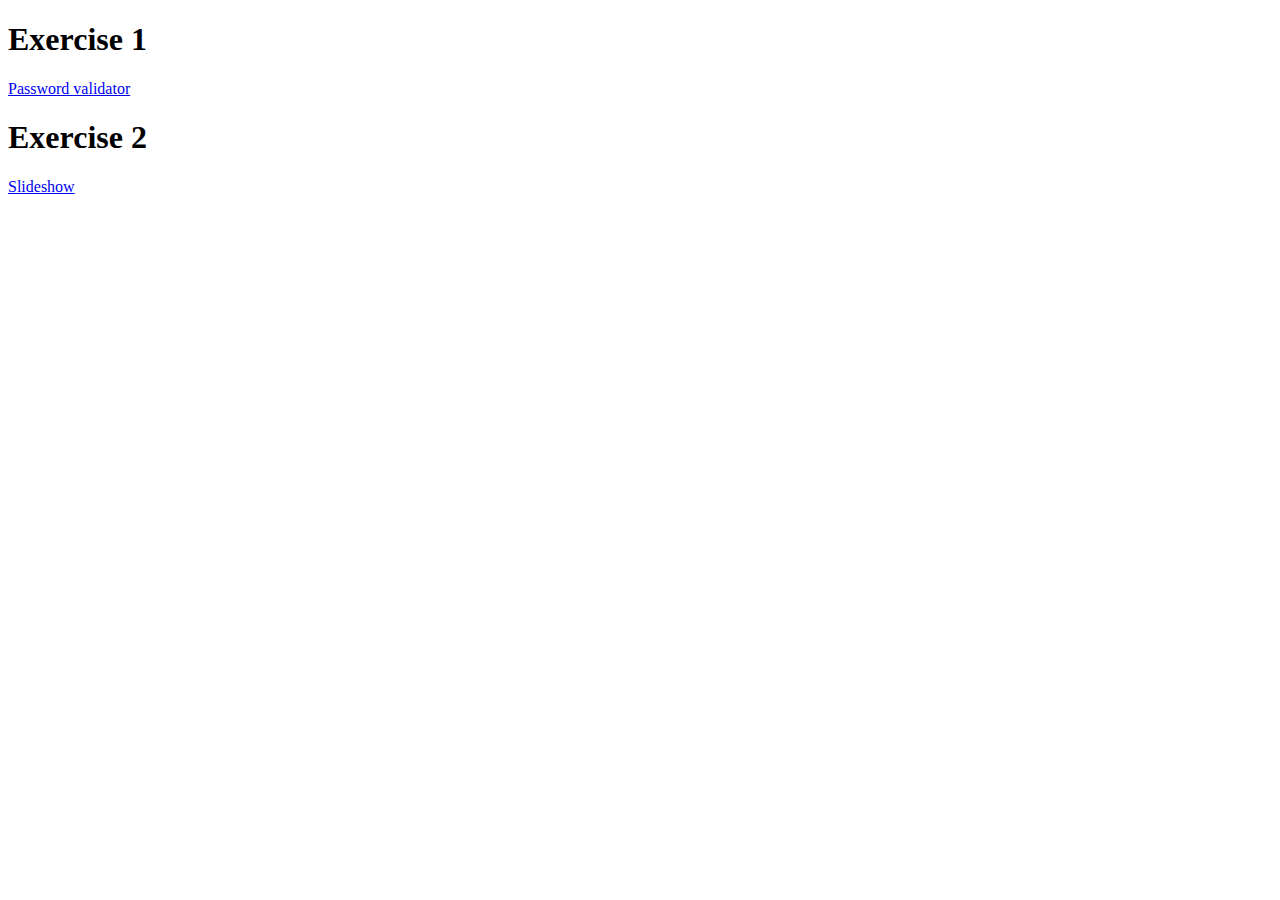
==== index.html @ adc83070 "Initial version of password validator" ====
<!DOCTYPE html>
<html>
	
	<head>
		<title> Lab 8 </title>
	</head>

	<body>
		
		<h1>Exercise 1</h1>
		<a href="password.html">Password validator</a>

		<h1>Exercise 2</h1>
		<a href="slideshow.html">Slideshow</a>
	</body>

</html>
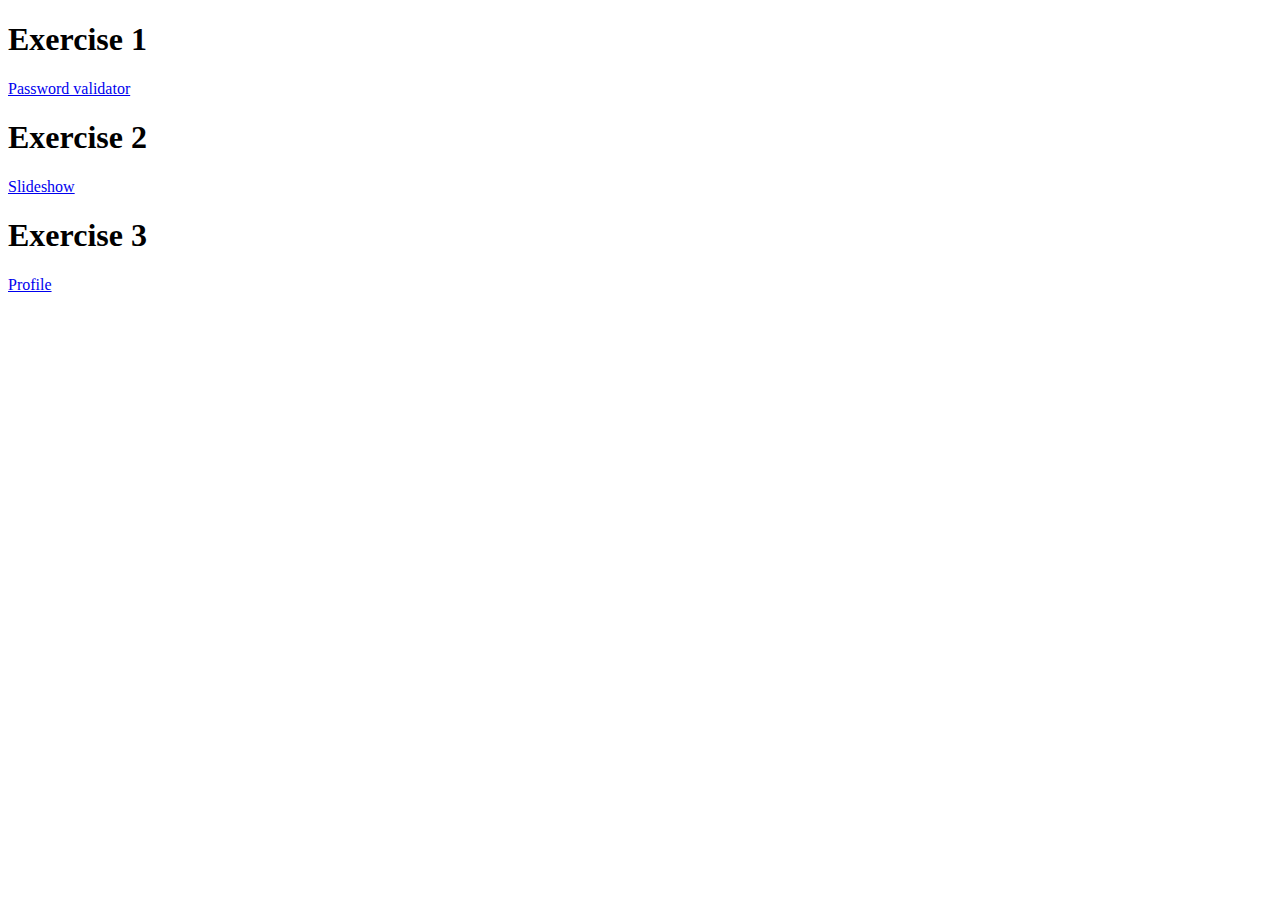
==== commit 087440f3: "Initial version of profile" ====
--- a/index.html
+++ b/index.html
@@ -12,6 +12,9 @@
 
 		<h1>Exercise 2</h1>
 		<a href="slideshow.html">Slideshow</a>
+
+		<h1>Exercise 3</h1>
+		<a href="profile.html">Profile</a>
 	</body>
 
 </html>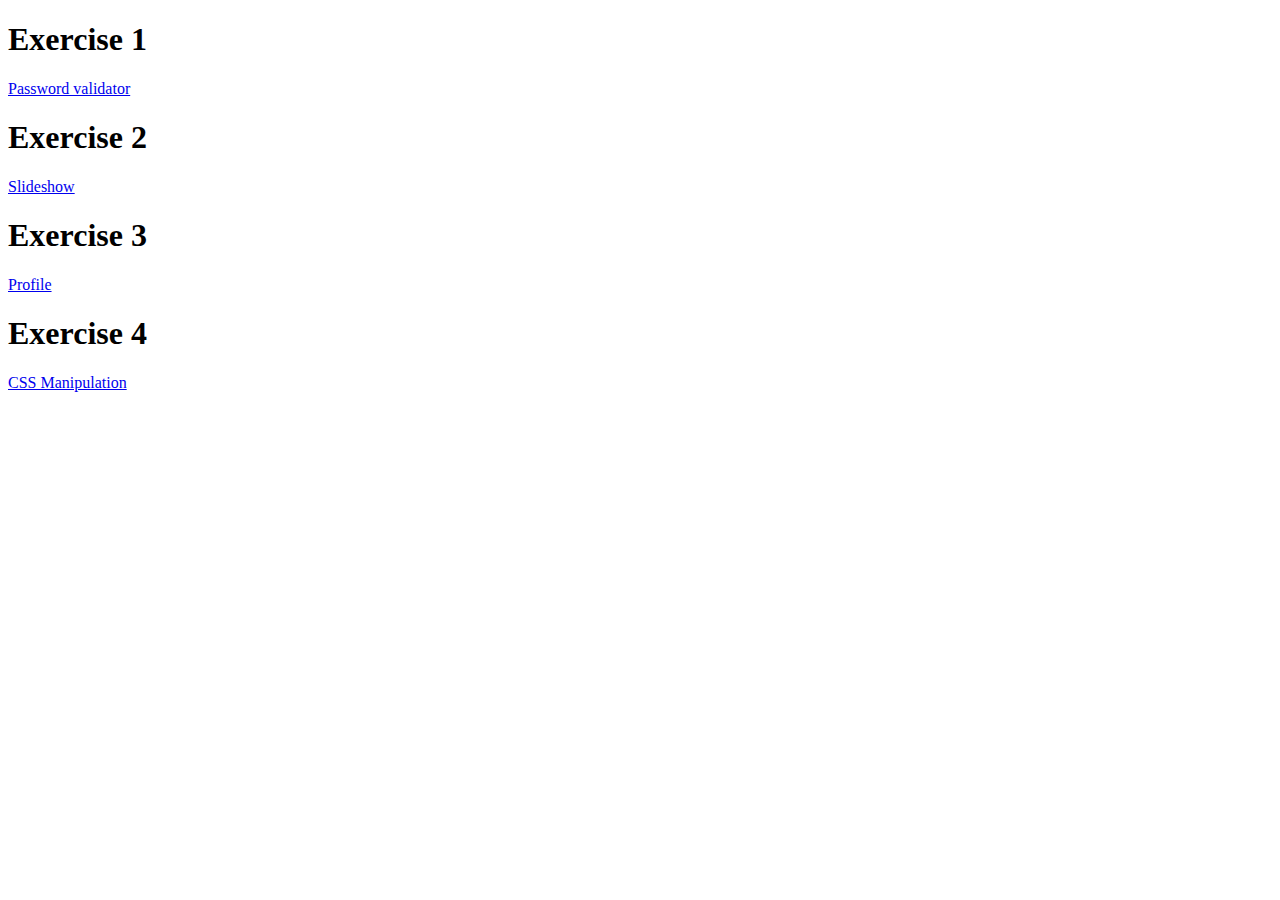
==== commit f381be8e: "Initial version of CSS manipulation" ====
--- a/index.html
+++ b/index.html
@@ -15,6 +15,10 @@
 
 		<h1>Exercise 3</h1>
 		<a href="profile.html">Profile</a>
+
+		<h1>Exercise 4</h1>
+		<a href="manipulation.html">CSS Manipulation</a>
+
 	</body>
 
 </html>